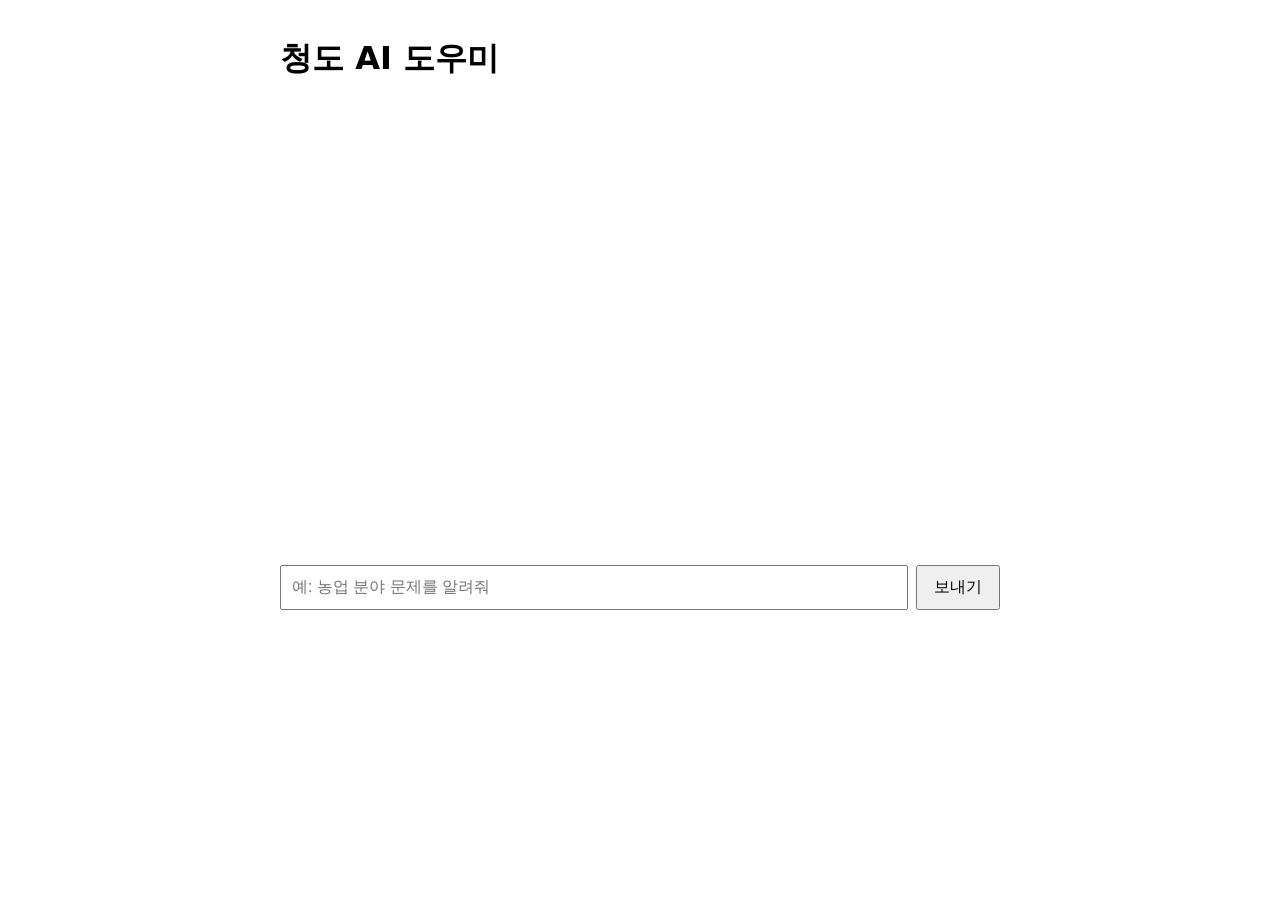
==== app/static/index.html @ b5b5a054 "Add hackathon boilerplate: Agent Framework + Copilot SDK chat app, PRD/TRD templates, README Co-Auth" ====
<!doctype html>
<html lang="ko">
<head>
<meta charset="utf-8">
<meta name="viewport" content="width=device-width, initial-scale=1">
<title>청도 AI 도우미</title>
<style>
  body { font-family: system-ui, sans-serif; max-width: 720px; margin: 0 auto; padding: 16px; }
  #log { display: flex; flex-direction: column; gap: 8px; min-height: 50vh; }
  .msg { padding: 10px 12px; border-radius: 10px; white-space: pre-wrap; }
  .user { background: #e8f0fe; align-self: flex-end; }
  .ai { background: #f3f3f3; }
  .ai::before { content: "AI 생성 · "; font-size: 12px; color: #666; }
  form { display: flex; gap: 8px; margin-top: 12px; }
  input { flex: 1; padding: 10px; font-size: 16px; }
  button { padding: 10px 16px; font-size: 16px; }
</style>
</head>
<body>
<h1>청도 AI 도우미</h1>
<div id="log" aria-live="polite"></div>
<form id="f">
  <label for="q" hidden>질문</label>
  <input id="q" placeholder="예: 농업 분야 문제를 알려줘" autocomplete="off" required>
  <button id="b">보내기</button>
</form>
<script>
const log = document.getElementById('log'), q = document.getElementById('q'), b = document.getElementById('b');
function add(cls, text) { const d = document.createElement('div'); d.className = 'msg ' + cls; d.textContent = text; log.append(d); return d; }
document.getElementById('f').onsubmit = async (e) => {
  e.preventDefault();
  const message = q.value.trim(); if (!message) return;
  add('user', message); q.value = ''; b.disabled = true;
  const out = add('ai', '생각 중…'); let text = '';
  try {
    const res = await fetch('/api/chat', { method: 'POST', headers: { 'Content-Type': 'application/json' }, body: JSON.stringify({ message }) });
    const reader = res.body.getReader(), dec = new TextDecoder(); let buf = '';
    while (true) {
      const { value, done } = await reader.read(); if (done) break;
      buf += dec.decode(value, { stream: true });
      const parts = buf.split('\n\n'); buf = parts.pop();
      for (const p of parts) {
        const ev = JSON.parse(p.replace(/^data: /, ''));
        if (ev.text) { text += ev.text; out.textContent = text; }
        if (ev.error) out.textContent = ev.error;
      }
    }
  } catch { out.textContent = '서버에 연결할 수 없습니다.'; }
  b.disabled = false; q.focus();
};
</script>
</body>
</html>
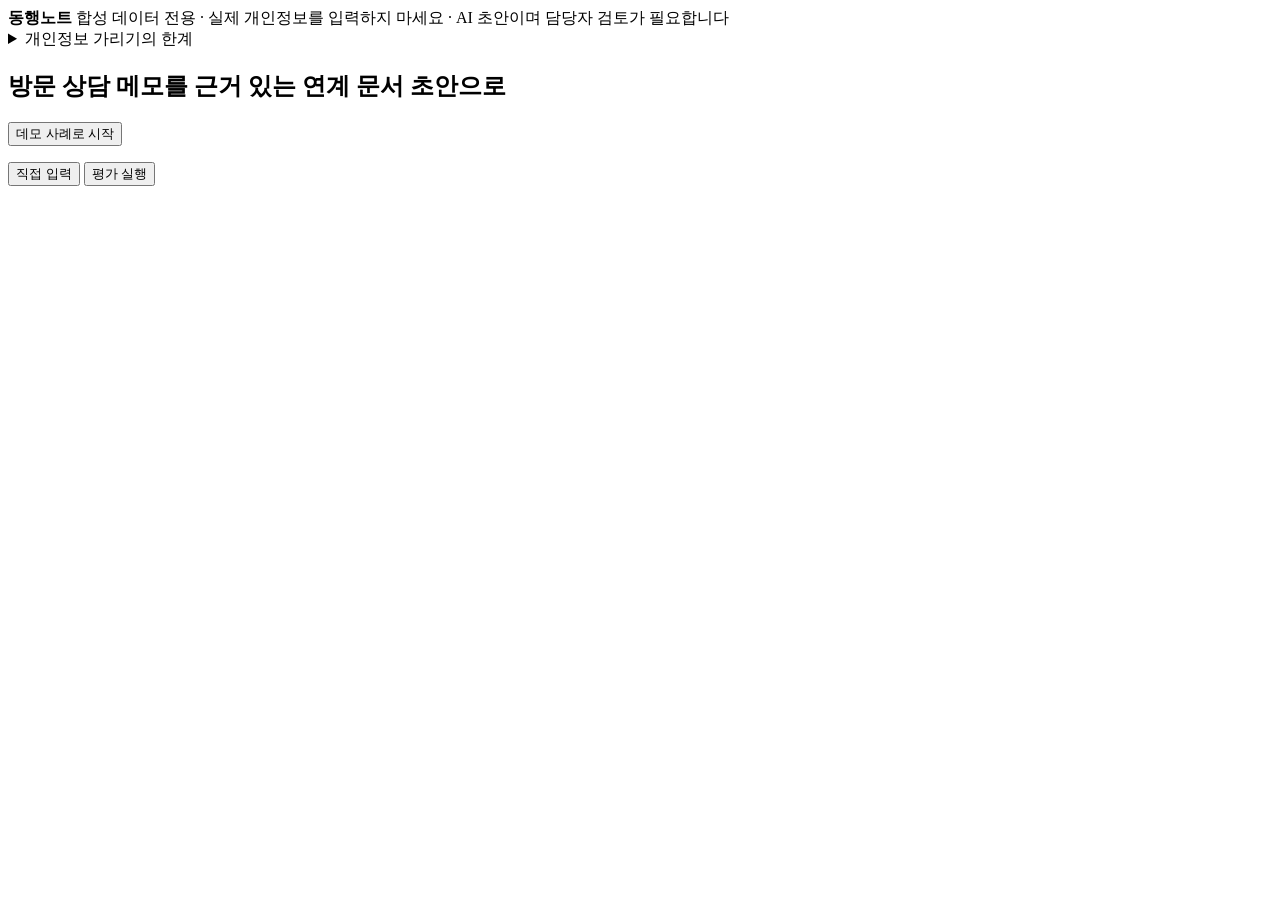
==== commit 09b9e6e7: "Add web UI for runs, approval and evaluation Co-authored-by: Copilot <223556219+Copilot@users.norepl" ====
--- a/app/static/index.html
+++ b/app/static/index.html
@@ -3,51 +3,228 @@
 <head>
 <meta charset="utf-8">
 <meta name="viewport" content="width=device-width, initial-scale=1">
-<title>청도 AI 도우미</title>
-<style>
-  body { font-family: system-ui, sans-serif; max-width: 720px; margin: 0 auto; padding: 16px; }
-  #log { display: flex; flex-direction: column; gap: 8px; min-height: 50vh; }
-  .msg { padding: 10px 12px; border-radius: 10px; white-space: pre-wrap; }
-  .user { background: #e8f0fe; align-self: flex-end; }
-  .ai { background: #f3f3f3; }
-  .ai::before { content: "AI 생성 · "; font-size: 12px; color: #666; }
-  form { display: flex; gap: 8px; margin-top: 12px; }
-  input { flex: 1; padding: 10px; font-size: 16px; }
-  button { padding: 10px 16px; font-size: 16px; }
-</style>
+<title>동행노트 - 방문 상담 메모를 근거 있는 연계 문서 초안으로</title>
+<link rel="stylesheet" href="/static/style.css">
 </head>
 <body>
-<h1>청도 AI 도우미</h1>
-<div id="log" aria-live="polite"></div>
-<form id="f">
-  <label for="q" hidden>질문</label>
-  <input id="q" placeholder="예: 농업 분야 문제를 알려줘" autocomplete="off" required>
-  <button id="b">보내기</button>
-</form>
-<script>
-const log = document.getElementById('log'), q = document.getElementById('q'), b = document.getElementById('b');
-function add(cls, text) { const d = document.createElement('div'); d.className = 'msg ' + cls; d.textContent = text; log.append(d); return d; }
-document.getElementById('f').onsubmit = async (e) => {
-  e.preventDefault();
-  const message = q.value.trim(); if (!message) return;
-  add('user', message); q.value = ''; b.disabled = true;
-  const out = add('ai', '생각 중…'); let text = '';
-  try {
-    const res = await fetch('/api/chat', { method: 'POST', headers: { 'Content-Type': 'application/json' }, body: JSON.stringify({ message }) });
-    const reader = res.body.getReader(), dec = new TextDecoder(); let buf = '';
-    while (true) {
-      const { value, done } = await reader.read(); if (done) break;
-      buf += dec.decode(value, { stream: true });
-      const parts = buf.split('\n\n'); buf = parts.pop();
-      for (const p of parts) {
-        const ev = JSON.parse(p.replace(/^data: /, ''));
-        if (ev.text) { text += ev.text; out.textContent = text; }
-        if (ev.error) out.textContent = ev.error;
-      }
-    }
-  } catch { out.textContent = '서버에 연결할 수 없습니다.'; }
-  b.disabled = false; q.focus();
-};
-</script>
+<header class="banner" role="banner">
+  <div class="banner-main">
+    <strong class="brand">동행노트</strong>
+    <span class="banner-text">합성 데이터 전용 · 실제 개인정보를 입력하지 마세요 · AI 초안이며 담당자 검토가 필요합니다</span>
+    <span id="replay-badge" class="badge badge-replay" hidden>저장된 실행 재생</span>
+  </div>
+  <details class="banner-help">
+    <summary>개인정보 가리기의 한계</summary>
+    <p>개인정보 가리기는 정해진 형태(주민등록번호, 전화번호, 계좌번호, 주소, 호칭이 붙은 이름)를 찾는 규칙 기반 방식입니다. 사진 인식에서 숫자 0과 영문 O가 섞이면 번호를 찾지 못할 수 있고, 호칭 없이 쓴 이름은 남을 수 있습니다. 결과를 반드시 직접 확인하세요.</p>
+  </details>
+</header>
+
+<main id="main">
+  <p id="ready-notice" class="notice" role="status" hidden></p>
+
+  <!-- Home -->
+  <section id="home" class="screen" aria-labelledby="home-title">
+    <h1 id="home-title" class="intro">방문 상담 메모를 근거 있는 연계 문서 초안으로</h1>
+    <div class="home-actions">
+      <button type="button" id="btn-demo" class="btn btn-primary">데모 사례로 시작</button>
+    </div>
+    <ul id="case-list" class="case-list" aria-label="데모 사례 목록"></ul>
+    <p id="case-error" class="msg msg-error" role="alert" hidden></p>
+    <div class="home-secondary">
+      <button type="button" id="btn-direct" class="btn btn-secondary">직접 입력</button>
+      <button type="button" id="btn-eval" class="btn btn-secondary">평가 실행</button>
+    </div>
+  </section>
+
+  <!-- Direct input -->
+  <section id="direct" class="screen panel" aria-labelledby="direct-title" hidden>
+    <div class="panel-head">
+      <h2 id="direct-title">직접 입력</h2>
+      <button type="button" class="btn btn-link" data-go="home">처음으로</button>
+    </div>
+    <div class="tabs" role="tablist" aria-label="입력 방식">
+      <button type="button" role="tab" id="tab-text" aria-controls="pane-text" aria-selected="true" class="tab">텍스트</button>
+      <button type="button" role="tab" id="tab-image" aria-controls="pane-image" aria-selected="false" class="tab" tabindex="-1">사진</button>
+      <button type="button" role="tab" id="tab-audio" aria-controls="pane-audio" aria-selected="false" class="tab" tabindex="-1">음성</button>
+    </div>
+    <div id="pane-text" role="tabpanel" aria-labelledby="tab-text" class="tabpane">
+      <label for="note-input">상담 메모</label>
+      <textarea id="note-input" rows="10" maxlength="8000" aria-describedby="note-count note-msg"></textarea>
+      <div class="row-between">
+        <span id="note-msg" class="msg" aria-live="polite"></span>
+        <span id="note-count" class="counter">0 / 4,000자</span>
+      </div>
+    </div>
+    <div id="pane-image" role="tabpanel" aria-labelledby="tab-image" class="tabpane" hidden>
+      <label for="image-input">메모 사진 (JPEG, PNG · 5MB 이하)</label>
+      <input type="file" id="image-input" accept="image/jpeg,image/png">
+      <img id="image-preview" class="preview-img" alt="선택한 메모 사진 미리보기" hidden>
+      <p id="image-msg" class="msg" aria-live="polite"></p>
+    </div>
+    <div id="pane-audio" role="tabpanel" aria-labelledby="tab-audio" class="tabpane" hidden>
+      <div class="rec-row">
+        <button type="button" id="btn-rec" class="btn btn-secondary">녹음 시작</button>
+        <button type="button" id="btn-rec-stop" class="btn btn-secondary" disabled>녹음 중지</button>
+        <span id="rec-time" class="counter" aria-live="off">0초 / 120초</span>
+      </div>
+      <label for="audio-input">또는 녹음 파일 올리기 (WAV, MP3, WebM · 10MB 이하)</label>
+      <input type="file" id="audio-input" accept="audio/wav,audio/x-wav,audio/mpeg,audio/mp3,audio/webm,.wav,.mp3,.webm">
+      <audio id="audio-preview" controls hidden></audio>
+      <p id="audio-msg" class="msg" aria-live="polite"></p>
+    </div>
+    <div class="row-end">
+      <button type="button" id="btn-submit" class="btn btn-primary">실행</button>
+    </div>
+  </section>
+
+  <!-- Run -->
+  <section id="run" class="screen" aria-label="실행" hidden>
+    <div class="panel-head">
+      <h2 class="sr-only">실행 화면</h2>
+      <div class="run-status-row">
+        <span id="run-status" class="badge badge-neutral">대기</span>
+        <span id="run-kept" class="msg" hidden>확정 취소됨</span>
+      </div>
+      <button type="button" class="btn btn-link" data-go="home">처음으로</button>
+    </div>
+    <p id="reconnect" class="notice notice-warn" role="status" hidden>연결이 끊겨 다시 연결하는 중</p>
+    <div id="run-error" class="msg-box msg-error" role="alert" hidden>
+      <p id="run-error-text"></p>
+      <button type="button" id="btn-retry" class="btn btn-secondary" hidden>다시 시도</button>
+    </div>
+    <div class="run-grid">
+      <section class="panel" aria-labelledby="input-title">
+        <h2 id="input-title">입력</h2>
+        <div id="input-summary"></div>
+        <div id="mask-view" hidden>
+          <h3>개인정보 가리기</h3>
+          <div class="two-col">
+            <div><h4>가리기 전</h4><pre id="mask-before" class="textbox"></pre></div>
+            <div><h4>가린 뒤</h4><pre id="mask-after" class="textbox"></pre></div>
+          </div>
+          <ul id="mask-spans" class="chips" aria-label="가린 항목"></ul>
+        </div>
+      </section>
+
+      <section class="panel" aria-labelledby="timeline-title">
+        <h2 id="timeline-title">단계 타임라인</h2>
+        <p id="live-region" class="sr-only" aria-live="polite"></p>
+        <ol id="timeline" class="timeline"></ol>
+        <div id="recog-view" hidden>
+          <h3>인식 결과 확인</h3>
+          <p id="recog-meta" class="msg"></p>
+          <div class="two-col">
+            <div><h4>인식 원문(가린 뒤)</h4><div id="recog-raw" class="textbox"></div></div>
+            <div>
+              <h4>정리본 <span id="norm-skipped" class="badge badge-neutral" hidden>정리 생략</span></h4>
+              <div id="recog-clean" class="textbox"></div>
+            </div>
+          </div>
+          <ul id="norm-edits" class="edit-list" aria-label="바꾼 구간"></ul>
+          <details class="rerun">
+            <summary>정리본을 고쳐 다시 실행</summary>
+            <label for="rerun-text" class="sr-only">고친 정리본</label>
+            <textarea id="rerun-text" rows="6"></textarea>
+            <button type="button" id="btn-rerun" class="btn btn-secondary">고친 정리본으로 다시 실행</button>
+            <p id="rerun-msg" class="msg" aria-live="polite"></p>
+          </details>
+        </div>
+      </section>
+
+      <section class="panel" aria-labelledby="result-title">
+        <h2 id="result-title" tabindex="-1">결과</h2>
+        <p id="result-empty" class="msg">검증이 끝나면 제도 분류가 표시됩니다.</p>
+        <div id="verified-view" hidden>
+          <p id="verified-warn" class="msg-box msg-warn" hidden></p>
+          <p id="verified-meta" class="msg"></p>
+          <div class="groups">
+            <div class="group"><h3><span class="badge badge-ok">자격 충족</span></h3><ul id="grp-eligible" class="item-list"></ul></div>
+            <div class="group"><h3><span class="badge badge-warn">확인 필요</span></h3><ul id="grp-unknown" class="item-list"></ul></div>
+            <div class="group"><h3><span class="badge badge-neutral">해당 없음</span></h3><ul id="grp-ineligible" class="item-list"></ul></div>
+          </div>
+          <div id="removed-view" hidden>
+            <h3>검증에서 제외됨</h3>
+            <ul id="removed-list" class="item-list"></ul>
+          </div>
+        </div>
+        <aside id="evidence" class="evidence" aria-labelledby="evidence-title" hidden>
+          <div class="row-between">
+            <h3 id="evidence-title" tabindex="-1">근거</h3>
+            <button type="button" id="btn-evidence-close" class="btn btn-link">닫기</button>
+          </div>
+          <div id="evidence-body"></div>
+        </aside>
+        <div id="draft-view" hidden>
+          <h3>문서 초안</h3>
+          <div class="watermark-wrap">
+            <div class="watermark" aria-hidden="true">AI 초안</div>
+            <div id="draft-sections"></div>
+          </div>
+          <div id="draft-followup"></div>
+          <div class="row-end">
+            <button type="button" id="btn-approve-open" class="btn btn-primary" disabled>의뢰서 확정</button>
+          </div>
+        </div>
+        <div id="final-view" hidden>
+          <div class="row-between no-print">
+            <h3>확정 문서</h3>
+            <button type="button" id="btn-print" class="btn btn-secondary">인쇄</button>
+          </div>
+          <div id="final-docs" class="print-area"></div>
+        </div>
+      </section>
+    </div>
+    <footer class="run-footer">실행 ID <span id="run-id-text">-</span> · 추적 ID <span id="trace-id">-</span></footer>
+  </section>
+
+  <!-- Eval -->
+  <section id="eval" class="screen panel" aria-labelledby="eval-title" hidden>
+    <div class="panel-head">
+      <h2 id="eval-title">평가 실행</h2>
+      <button type="button" class="btn btn-link" data-go="home">처음으로</button>
+    </div>
+    <p id="eval-status" class="msg" aria-live="polite"></p>
+    <p class="msg">재생으로 처리된 사례는 "재생"으로 표시하며 평균에서 제외합니다.</p>
+    <div class="table-wrap">
+      <table class="eval-table">
+        <thead>
+          <tr>
+            <th scope="col">사례</th><th scope="col">실행</th><th scope="col">재현율</th><th scope="col">정밀도</th>
+            <th scope="col">근거 일치율</th><th scope="col">시간(ms)</th><th scope="col">단계별 시간(ms)</th>
+            <th scope="col">가리기 잔존</th><th scope="col">가리기 재현율</th><th scope="col">가리기 오검출</th>
+            <th scope="col">CER</th><th scope="col">자동 채움 필드</th><th scope="col">Verifier 보완</th>
+          </tr>
+        </thead>
+        <tbody id="eval-body"></tbody>
+        <tfoot id="eval-foot"></tfoot>
+      </table>
+    </div>
+    <footer class="run-footer">평가 ID <span id="eval-id-text">-</span> · 추적 ID <span id="eval-trace-id">-</span></footer>
+  </section>
+</main>
+
+<dialog id="approve-dialog" aria-labelledby="approve-title">
+  <form method="dialog" id="approve-form">
+    <h2 id="approve-title">의뢰서 확정</h2>
+    <p>승인하면 다음 작업을 실행합니다.</p>
+    <ol class="exec-list">
+      <li>상담기록지 확정</li>
+      <li>서비스 연계 의뢰서 확정</li>
+    </ol>
+    <fieldset>
+      <legend>의뢰서에 포함할 제도</legend>
+      <div id="approve-schemes"></div>
+    </fieldset>
+    <ul id="approve-summary" class="msg"></ul>
+    <p id="approve-edited" class="msg"></p>
+    <p id="approve-msg" class="msg msg-error" role="alert"></p>
+    <div class="row-end">
+      <button type="button" id="btn-reject" class="btn btn-secondary">거부</button>
+      <button type="button" id="btn-approve" class="btn btn-primary">승인</button>
+    </div>
+  </form>
+</dialog>
+
+<script src="/static/app.js"></script>
 </body>
 </html>
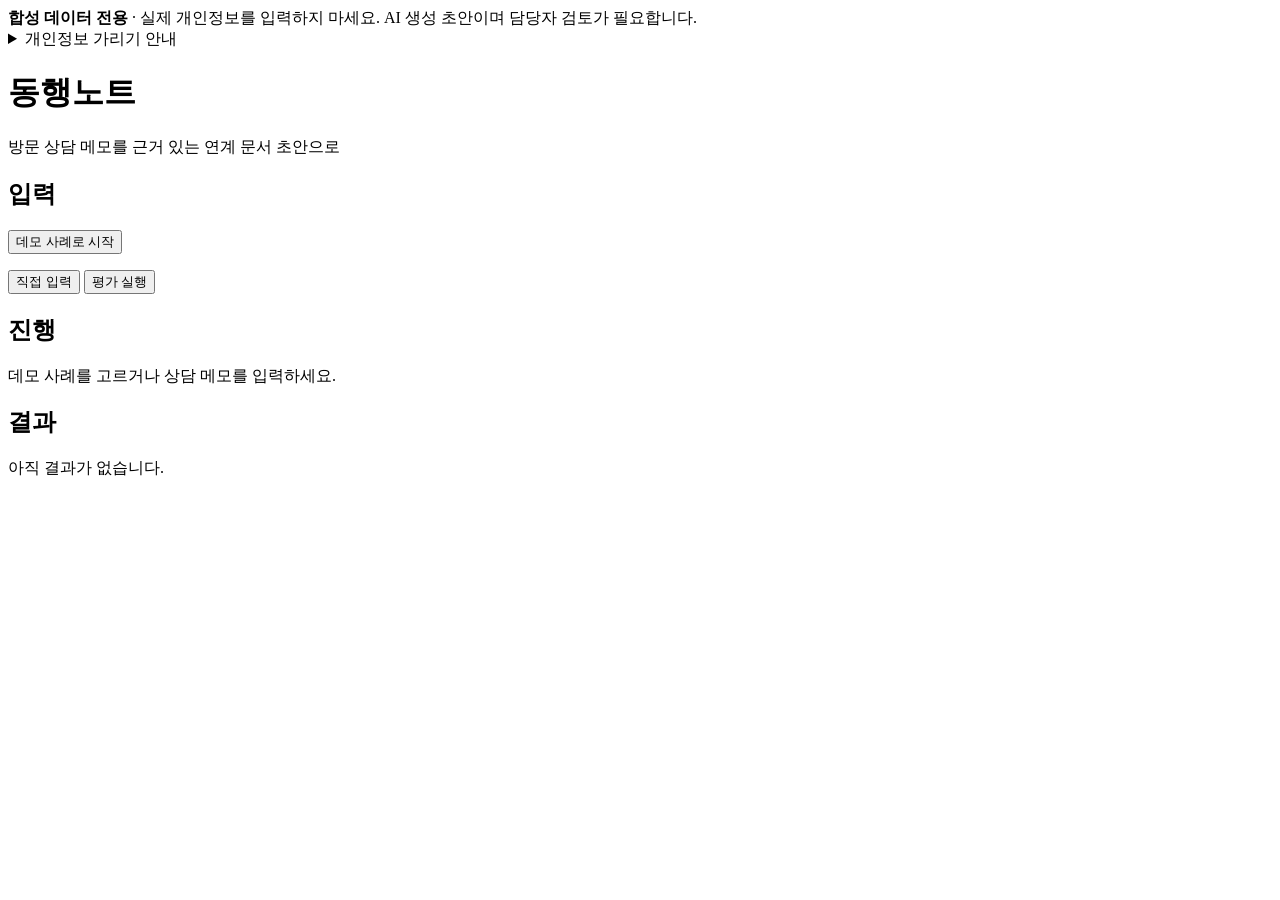
==== commit 130de32d: "프론트엔드 목업, 명세" ====
--- a/app/static/index.html
+++ b/app/static/index.html
@@ -1,230 +1,85 @@
 <!doctype html>
 <html lang="ko">
 <head>
-<meta charset="utf-8">
-<meta name="viewport" content="width=device-width, initial-scale=1">
-<title>동행노트 - 방문 상담 메모를 근거 있는 연계 문서 초안으로</title>
-<link rel="stylesheet" href="/static/style.css">
+  <meta charset="utf-8">
+  <meta name="viewport" content="width=device-width, initial-scale=1">
+  <title>동행노트</title>
+  <link rel="stylesheet" href="/static/style.css">
+  <link rel="stylesheet" href="/static/print.css" media="print">
 </head>
 <body>
-<header class="banner" role="banner">
-  <div class="banner-main">
-    <strong class="brand">동행노트</strong>
-    <span class="banner-text">합성 데이터 전용 · 실제 개인정보를 입력하지 마세요 · AI 초안이며 담당자 검토가 필요합니다</span>
+  <header class="banner" role="note">
+    <strong>합성 데이터 전용</strong> · 실제 개인정보를 입력하지 마세요. AI 생성 초안이며 담당자 검토가 필요합니다.
     <span id="replay-badge" class="badge badge-replay" hidden>저장된 실행 재생</span>
+  </header>
+  <details class="help">
+    <summary>개인정보 가리기 안내</summary>
+    <p>가리기는 정규식 기반이라 이름·주소를 완전히 걸러내지 못할 수 있습니다. 합성 데이터만 입력하세요. 제도 데이터는 예시이며, 실제 적용 전 공식 지침 확인이 필요합니다. 소득인정액은 월 소득으로 단순화해 계산합니다.</p>
+  </details>
+
+  <div class="intro">
+    <h1>동행노트</h1>
+    <p class="lede">방문 상담 메모를 근거 있는 연계 문서 초안으로</p>
   </div>
-  <details class="banner-help">
-    <summary>개인정보 가리기의 한계</summary>
-    <p>개인정보 가리기는 정해진 형태(주민등록번호, 전화번호, 계좌번호, 주소, 호칭이 붙은 이름)를 찾는 규칙 기반 방식입니다. 사진 인식에서 숫자 0과 영문 O가 섞이면 번호를 찾지 못할 수 있고, 호칭 없이 쓴 이름은 남을 수 있습니다. 결과를 반드시 직접 확인하세요.</p>
-  </details>
-</header>
 
-<main id="main">
-  <p id="ready-notice" class="notice" role="status" hidden></p>
+  <main class="layout">
+    <section id="input" class="panel" aria-labelledby="input-title">
+      <h2 id="input-title">입력</h2>
+      <button id="start-demo" class="btn btn-primary" type="button">데모 사례로 시작</button>
+      <ul id="case-list" class="case-list" aria-label="데모 사례"></ul>
 
-  <!-- Home -->
-  <section id="home" class="screen" aria-labelledby="home-title">
-    <h1 id="home-title" class="intro">방문 상담 메모를 근거 있는 연계 문서 초안으로</h1>
-    <div class="home-actions">
-      <button type="button" id="btn-demo" class="btn btn-primary">데모 사례로 시작</button>
-    </div>
-    <ul id="case-list" class="case-list" aria-label="데모 사례 목록"></ul>
-    <p id="case-error" class="msg msg-error" role="alert" hidden></p>
-    <div class="home-secondary">
-      <button type="button" id="btn-direct" class="btn btn-secondary">직접 입력</button>
-      <button type="button" id="btn-eval" class="btn btn-secondary">평가 실행</button>
-    </div>
+      <div class="secondary-actions">
+        <button id="toggle-direct" class="btn" type="button" aria-expanded="false" aria-controls="direct-form">직접 입력</button>
+        <button id="start-eval" class="btn" type="button">평가 실행</button>
+      </div>
+
+      <div id="input-tabs" class="tabs" role="tablist" hidden></div>
+
+      <form id="direct-form" class="direct-form" hidden>
+        <label for="note">상담 메모</label>
+        <textarea id="note" name="note" rows="8" maxlength="4000" placeholder="예: 김순자 어르신(78세) 혼자 거주, 월 소득 약 60만 원..."></textarea>
+        <div class="form-row">
+          <span id="note-count" class="muted">0 / 4,000자</span>
+          <button class="btn btn-primary" type="submit">정리 시작</button>
+        </div>
+      </form>
+      <div id="media-panel"></div>
+      <p id="input-error" class="error-text" role="alert"></p>
+    </section>
+
+    <section id="timeline" class="panel" aria-labelledby="timeline-title">
+      <h2 id="timeline-title">진행</h2>
+      <p id="connection" class="notice" hidden>연결이 끊겨 다시 연결하는 중</p>
+      <p id="run-status" class="status" aria-live="polite">데모 사례를 고르거나 상담 메모를 입력하세요.</p>
+      <div id="masked-view"></div>
+      <ol id="steps" class="steps"></ol>
+    </section>
+
+    <section id="results" class="panel" aria-labelledby="results-title">
+      <h2 id="results-title" tabindex="-1">결과</h2>
+      <div id="verified-view"><p class="muted">아직 결과가 없습니다.</p></div>
+      <div id="draft-view"></div>
+      <div id="final-view"></div>
+    </section>
+  </main>
+
+  <section id="eval" class="panel eval-panel" aria-labelledby="eval-title" hidden>
+    <h2 id="eval-title" tabindex="-1">평가 실행</h2>
+    <div id="eval-view"></div>
   </section>
 
-  <!-- Direct input -->
-  <section id="direct" class="screen panel" aria-labelledby="direct-title" hidden>
-    <div class="panel-head">
-      <h2 id="direct-title">직접 입력</h2>
-      <button type="button" class="btn btn-link" data-go="home">처음으로</button>
-    </div>
-    <div class="tabs" role="tablist" aria-label="입력 방식">
-      <button type="button" role="tab" id="tab-text" aria-controls="pane-text" aria-selected="true" class="tab">텍스트</button>
-      <button type="button" role="tab" id="tab-image" aria-controls="pane-image" aria-selected="false" class="tab" tabindex="-1">사진</button>
-      <button type="button" role="tab" id="tab-audio" aria-controls="pane-audio" aria-selected="false" class="tab" tabindex="-1">음성</button>
-    </div>
-    <div id="pane-text" role="tabpanel" aria-labelledby="tab-text" class="tabpane">
-      <label for="note-input">상담 메모</label>
-      <textarea id="note-input" rows="10" maxlength="8000" aria-describedby="note-count note-msg"></textarea>
-      <div class="row-between">
-        <span id="note-msg" class="msg" aria-live="polite"></span>
-        <span id="note-count" class="counter">0 / 4,000자</span>
+  <dialog id="approval-dialog" aria-modal="true" aria-labelledby="approval-title">
+    <form method="dialog">
+      <h2 id="approval-title">의뢰서 확정</h2>
+      <p>아래 문서를 확정합니다. 확정 뒤에는 인쇄용 문서가 만들어집니다.</p>
+      <div id="approval-body"></div>
+      <div class="dialog-actions">
+        <button id="approval-reject" class="btn" value="reject" type="button">거부</button>
+        <button id="approval-accept" class="btn btn-primary" value="approve" type="button">승인</button>
       </div>
-    </div>
-    <div id="pane-image" role="tabpanel" aria-labelledby="tab-image" class="tabpane" hidden>
-      <label for="image-input">메모 사진 (JPEG, PNG · 5MB 이하)</label>
-      <input type="file" id="image-input" accept="image/jpeg,image/png">
-      <img id="image-preview" class="preview-img" alt="선택한 메모 사진 미리보기" hidden>
-      <p id="image-msg" class="msg" aria-live="polite"></p>
-    </div>
-    <div id="pane-audio" role="tabpanel" aria-labelledby="tab-audio" class="tabpane" hidden>
-      <div class="rec-row">
-        <button type="button" id="btn-rec" class="btn btn-secondary">녹음 시작</button>
-        <button type="button" id="btn-rec-stop" class="btn btn-secondary" disabled>녹음 중지</button>
-        <span id="rec-time" class="counter" aria-live="off">0초 / 120초</span>
-      </div>
-      <label for="audio-input">또는 녹음 파일 올리기 (WAV, MP3, WebM · 10MB 이하)</label>
-      <input type="file" id="audio-input" accept="audio/wav,audio/x-wav,audio/mpeg,audio/mp3,audio/webm,.wav,.mp3,.webm">
-      <audio id="audio-preview" controls hidden></audio>
-      <p id="audio-msg" class="msg" aria-live="polite"></p>
-    </div>
-    <div class="row-end">
-      <button type="button" id="btn-submit" class="btn btn-primary">실행</button>
-    </div>
-  </section>
+    </form>
+  </dialog>
 
-  <!-- Run -->
-  <section id="run" class="screen" aria-label="실행" hidden>
-    <div class="panel-head">
-      <h2 class="sr-only">실행 화면</h2>
-      <div class="run-status-row">
-        <span id="run-status" class="badge badge-neutral">대기</span>
-        <span id="run-kept" class="msg" hidden>확정 취소됨</span>
-      </div>
-      <button type="button" class="btn btn-link" data-go="home">처음으로</button>
-    </div>
-    <p id="reconnect" class="notice notice-warn" role="status" hidden>연결이 끊겨 다시 연결하는 중</p>
-    <div id="run-error" class="msg-box msg-error" role="alert" hidden>
-      <p id="run-error-text"></p>
-      <button type="button" id="btn-retry" class="btn btn-secondary" hidden>다시 시도</button>
-    </div>
-    <div class="run-grid">
-      <section class="panel" aria-labelledby="input-title">
-        <h2 id="input-title">입력</h2>
-        <div id="input-summary"></div>
-        <div id="mask-view" hidden>
-          <h3>개인정보 가리기</h3>
-          <div class="two-col">
-            <div><h4>가리기 전</h4><pre id="mask-before" class="textbox"></pre></div>
-            <div><h4>가린 뒤</h4><pre id="mask-after" class="textbox"></pre></div>
-          </div>
-          <ul id="mask-spans" class="chips" aria-label="가린 항목"></ul>
-        </div>
-      </section>
-
-      <section class="panel" aria-labelledby="timeline-title">
-        <h2 id="timeline-title">단계 타임라인</h2>
-        <p id="live-region" class="sr-only" aria-live="polite"></p>
-        <ol id="timeline" class="timeline"></ol>
-        <div id="recog-view" hidden>
-          <h3>인식 결과 확인</h3>
-          <p id="recog-meta" class="msg"></p>
-          <div class="two-col">
-            <div><h4>인식 원문(가린 뒤)</h4><div id="recog-raw" class="textbox"></div></div>
-            <div>
-              <h4>정리본 <span id="norm-skipped" class="badge badge-neutral" hidden>정리 생략</span></h4>
-              <div id="recog-clean" class="textbox"></div>
-            </div>
-          </div>
-          <ul id="norm-edits" class="edit-list" aria-label="바꾼 구간"></ul>
-          <details class="rerun">
-            <summary>정리본을 고쳐 다시 실행</summary>
-            <label for="rerun-text" class="sr-only">고친 정리본</label>
-            <textarea id="rerun-text" rows="6"></textarea>
-            <button type="button" id="btn-rerun" class="btn btn-secondary">고친 정리본으로 다시 실행</button>
-            <p id="rerun-msg" class="msg" aria-live="polite"></p>
-          </details>
-        </div>
-      </section>
-
-      <section class="panel" aria-labelledby="result-title">
-        <h2 id="result-title" tabindex="-1">결과</h2>
-        <p id="result-empty" class="msg">검증이 끝나면 제도 분류가 표시됩니다.</p>
-        <div id="verified-view" hidden>
-          <p id="verified-warn" class="msg-box msg-warn" hidden></p>
-          <p id="verified-meta" class="msg"></p>
-          <div class="groups">
-            <div class="group"><h3><span class="badge badge-ok">자격 충족</span></h3><ul id="grp-eligible" class="item-list"></ul></div>
-            <div class="group"><h3><span class="badge badge-warn">확인 필요</span></h3><ul id="grp-unknown" class="item-list"></ul></div>
-            <div class="group"><h3><span class="badge badge-neutral">해당 없음</span></h3><ul id="grp-ineligible" class="item-list"></ul></div>
-          </div>
-          <div id="removed-view" hidden>
-            <h3>검증에서 제외됨</h3>
-            <ul id="removed-list" class="item-list"></ul>
-          </div>
-        </div>
-        <aside id="evidence" class="evidence" aria-labelledby="evidence-title" hidden>
-          <div class="row-between">
-            <h3 id="evidence-title" tabindex="-1">근거</h3>
-            <button type="button" id="btn-evidence-close" class="btn btn-link">닫기</button>
-          </div>
-          <div id="evidence-body"></div>
-        </aside>
-        <div id="draft-view" hidden>
-          <h3>문서 초안</h3>
-          <div class="watermark-wrap">
-            <div class="watermark" aria-hidden="true">AI 초안</div>
-            <div id="draft-sections"></div>
-          </div>
-          <div id="draft-followup"></div>
-          <div class="row-end">
-            <button type="button" id="btn-approve-open" class="btn btn-primary" disabled>의뢰서 확정</button>
-          </div>
-        </div>
-        <div id="final-view" hidden>
-          <div class="row-between no-print">
-            <h3>확정 문서</h3>
-            <button type="button" id="btn-print" class="btn btn-secondary">인쇄</button>
-          </div>
-          <div id="final-docs" class="print-area"></div>
-        </div>
-      </section>
-    </div>
-    <footer class="run-footer">실행 ID <span id="run-id-text">-</span> · 추적 ID <span id="trace-id">-</span></footer>
-  </section>
-
-  <!-- Eval -->
-  <section id="eval" class="screen panel" aria-labelledby="eval-title" hidden>
-    <div class="panel-head">
-      <h2 id="eval-title">평가 실행</h2>
-      <button type="button" class="btn btn-link" data-go="home">처음으로</button>
-    </div>
-    <p id="eval-status" class="msg" aria-live="polite"></p>
-    <p class="msg">재생으로 처리된 사례는 "재생"으로 표시하며 평균에서 제외합니다.</p>
-    <div class="table-wrap">
-      <table class="eval-table">
-        <thead>
-          <tr>
-            <th scope="col">사례</th><th scope="col">실행</th><th scope="col">재현율</th><th scope="col">정밀도</th>
-            <th scope="col">근거 일치율</th><th scope="col">시간(ms)</th><th scope="col">단계별 시간(ms)</th>
-            <th scope="col">가리기 잔존</th><th scope="col">가리기 재현율</th><th scope="col">가리기 오검출</th>
-            <th scope="col">CER</th><th scope="col">자동 채움 필드</th><th scope="col">Verifier 보완</th>
-          </tr>
-        </thead>
-        <tbody id="eval-body"></tbody>
-        <tfoot id="eval-foot"></tfoot>
-      </table>
-    </div>
-    <footer class="run-footer">평가 ID <span id="eval-id-text">-</span> · 추적 ID <span id="eval-trace-id">-</span></footer>
-  </section>
-</main>
-
-<dialog id="approve-dialog" aria-labelledby="approve-title">
-  <form method="dialog" id="approve-form">
-    <h2 id="approve-title">의뢰서 확정</h2>
-    <p>승인하면 다음 작업을 실행합니다.</p>
-    <ol class="exec-list">
-      <li>상담기록지 확정</li>
-      <li>서비스 연계 의뢰서 확정</li>
-    </ol>
-    <fieldset>
-      <legend>의뢰서에 포함할 제도</legend>
-      <div id="approve-schemes"></div>
-    </fieldset>
-    <ul id="approve-summary" class="msg"></ul>
-    <p id="approve-edited" class="msg"></p>
-    <p id="approve-msg" class="msg msg-error" role="alert"></p>
-    <div class="row-end">
-      <button type="button" id="btn-reject" class="btn btn-secondary">거부</button>
-      <button type="button" id="btn-approve" class="btn btn-primary">승인</button>
-    </div>
-  </form>
-</dialog>
-
-<script src="/static/app.js"></script>
+  <script type="module" src="/static/js/app.js"></script>
 </body>
 </html>
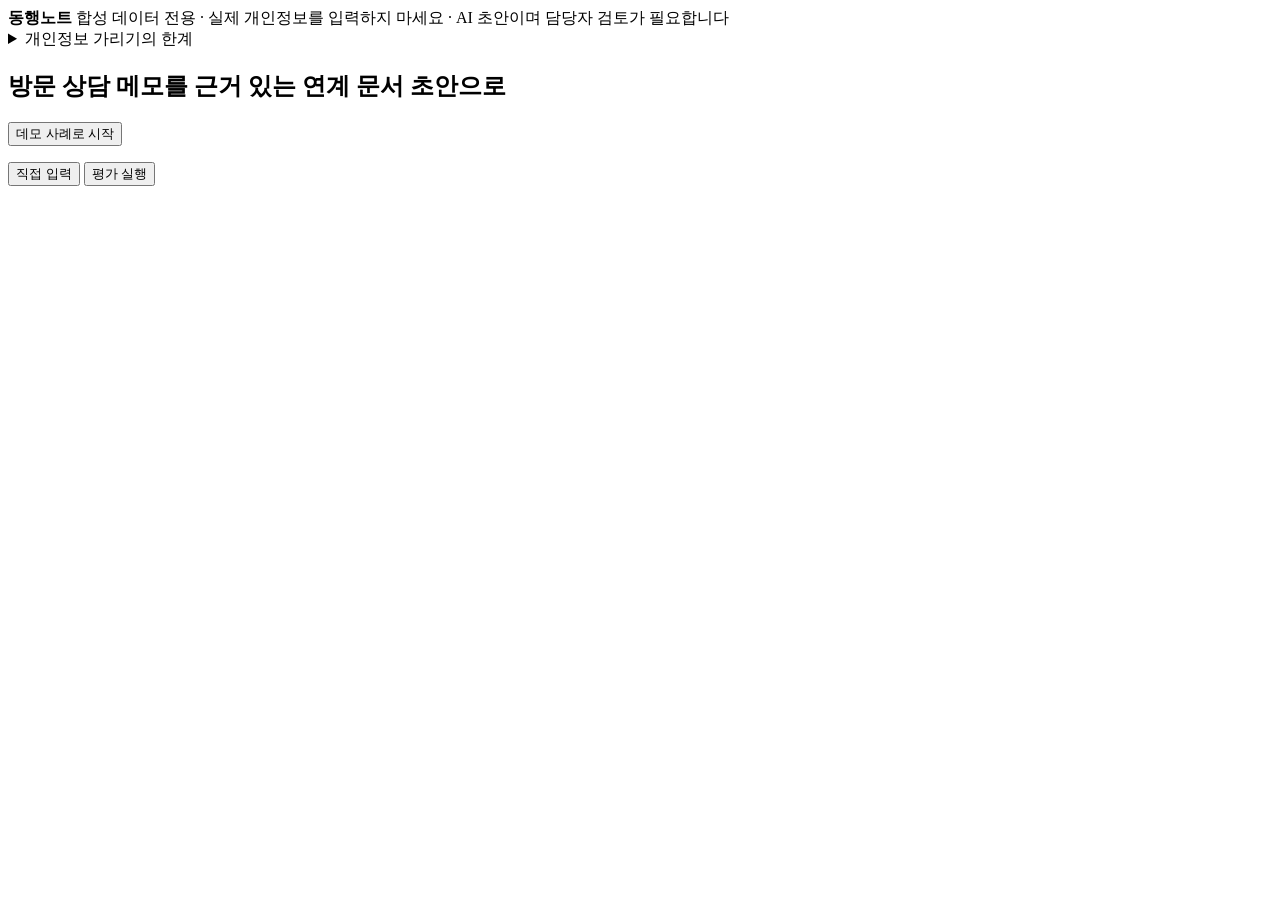
==== commit 2674bead: "Require a legal crisis reason for emergency welfare, label rule results as rule-based, record review" ====
--- a/app/static/index.html
+++ b/app/static/index.html
@@ -1,85 +1,231 @@
 <!doctype html>
 <html lang="ko">
 <head>
-  <meta charset="utf-8">
-  <meta name="viewport" content="width=device-width, initial-scale=1">
-  <title>동행노트</title>
-  <link rel="stylesheet" href="/static/style.css">
-  <link rel="stylesheet" href="/static/print.css" media="print">
+<meta charset="utf-8">
+<meta name="viewport" content="width=device-width, initial-scale=1">
+<title>동행노트 - 방문 상담 메모를 근거 있는 연계 문서 초안으로</title>
+<link rel="stylesheet" href="/static/style.css">
 </head>
 <body>
-  <header class="banner" role="note">
-    <strong>합성 데이터 전용</strong> · 실제 개인정보를 입력하지 마세요. AI 생성 초안이며 담당자 검토가 필요합니다.
+<header class="banner" role="banner">
+  <div class="banner-main">
+    <strong class="brand">동행노트</strong>
+    <span class="banner-text">합성 데이터 전용 · 실제 개인정보를 입력하지 마세요 · AI 초안이며 담당자 검토가 필요합니다</span>
     <span id="replay-badge" class="badge badge-replay" hidden>저장된 실행 재생</span>
-  </header>
-  <details class="help">
-    <summary>개인정보 가리기 안내</summary>
-    <p>가리기는 정규식 기반이라 이름·주소를 완전히 걸러내지 못할 수 있습니다. 합성 데이터만 입력하세요. 제도 데이터는 예시이며, 실제 적용 전 공식 지침 확인이 필요합니다. 소득인정액은 월 소득으로 단순화해 계산합니다.</p>
+  </div>
+  <details class="banner-help">
+    <summary>개인정보 가리기의 한계</summary>
+    <p>개인정보 가리기는 정해진 형태(주민등록번호, 전화번호, 계좌번호, 주소, 호칭이 붙은 이름)를 찾는 규칙 기반 방식입니다. 사진 인식에서 숫자 0과 영문 O가 섞이면 번호를 찾지 못할 수 있고, 호칭 없이 쓴 이름은 남을 수 있습니다. 결과를 반드시 직접 확인하세요.</p>
   </details>
-
-  <div class="intro">
-    <h1>동행노트</h1>
-    <p class="lede">방문 상담 메모를 근거 있는 연계 문서 초안으로</p>
-  </div>
-
-  <main class="layout">
-    <section id="input" class="panel" aria-labelledby="input-title">
-      <h2 id="input-title">입력</h2>
-      <button id="start-demo" class="btn btn-primary" type="button">데모 사례로 시작</button>
-      <ul id="case-list" class="case-list" aria-label="데모 사례"></ul>
-
-      <div class="secondary-actions">
-        <button id="toggle-direct" class="btn" type="button" aria-expanded="false" aria-controls="direct-form">직접 입력</button>
-        <button id="start-eval" class="btn" type="button">평가 실행</button>
+</header>
+
+<main id="main">
+  <p id="ready-notice" class="notice" role="status" hidden></p>
+
+  <!-- Home -->
+  <section id="home" class="screen" aria-labelledby="home-title">
+    <h1 id="home-title" class="intro">방문 상담 메모를 근거 있는 연계 문서 초안으로</h1>
+    <div class="home-actions">
+      <button type="button" id="btn-demo" class="btn btn-primary">데모 사례로 시작</button>
+    </div>
+    <ul id="case-list" class="case-list" aria-label="데모 사례 목록"></ul>
+    <p id="case-error" class="msg msg-error" role="alert" hidden></p>
+    <div class="home-secondary">
+      <button type="button" id="btn-direct" class="btn btn-secondary">직접 입력</button>
+      <button type="button" id="btn-eval" class="btn btn-secondary">평가 실행</button>
+    </div>
+  </section>
+
+  <!-- Direct input -->
+  <section id="direct" class="screen panel" aria-labelledby="direct-title" hidden>
+    <div class="panel-head">
+      <h2 id="direct-title">직접 입력</h2>
+      <button type="button" class="btn btn-link" data-go="home">처음으로</button>
+    </div>
+    <div class="tabs" role="tablist" aria-label="입력 방식">
+      <button type="button" role="tab" id="tab-text" aria-controls="pane-text" aria-selected="true" class="tab">텍스트</button>
+      <button type="button" role="tab" id="tab-image" aria-controls="pane-image" aria-selected="false" class="tab" tabindex="-1">사진</button>
+      <button type="button" role="tab" id="tab-audio" aria-controls="pane-audio" aria-selected="false" class="tab" tabindex="-1">음성</button>
+    </div>
+    <div id="pane-text" role="tabpanel" aria-labelledby="tab-text" class="tabpane">
+      <label for="note-input">상담 메모</label>
+      <textarea id="note-input" rows="10" maxlength="8000" aria-describedby="note-count note-msg"></textarea>
+      <div class="row-between">
+        <span id="note-msg" class="msg" aria-live="polite"></span>
+        <span id="note-count" class="counter">0 / 4,000자</span>
       </div>
-
-      <div id="input-tabs" class="tabs" role="tablist" hidden></div>
-
-      <form id="direct-form" class="direct-form" hidden>
-        <label for="note">상담 메모</label>
-        <textarea id="note" name="note" rows="8" maxlength="4000" placeholder="예: 김순자 어르신(78세) 혼자 거주, 월 소득 약 60만 원..."></textarea>
-        <div class="form-row">
-          <span id="note-count" class="muted">0 / 4,000자</span>
-          <button class="btn btn-primary" type="submit">정리 시작</button>
-        </div>
-      </form>
-      <div id="media-panel"></div>
-      <p id="input-error" class="error-text" role="alert"></p>
-    </section>
-
-    <section id="timeline" class="panel" aria-labelledby="timeline-title">
-      <h2 id="timeline-title">진행</h2>
-      <p id="connection" class="notice" hidden>연결이 끊겨 다시 연결하는 중</p>
-      <p id="run-status" class="status" aria-live="polite">데모 사례를 고르거나 상담 메모를 입력하세요.</p>
-      <div id="masked-view"></div>
-      <ol id="steps" class="steps"></ol>
-    </section>
-
-    <section id="results" class="panel" aria-labelledby="results-title">
-      <h2 id="results-title" tabindex="-1">결과</h2>
-      <div id="verified-view"><p class="muted">아직 결과가 없습니다.</p></div>
-      <div id="draft-view"></div>
-      <div id="final-view"></div>
-    </section>
-  </main>
-
-  <section id="eval" class="panel eval-panel" aria-labelledby="eval-title" hidden>
-    <h2 id="eval-title" tabindex="-1">평가 실행</h2>
-    <div id="eval-view"></div>
-  </section>
-
-  <dialog id="approval-dialog" aria-modal="true" aria-labelledby="approval-title">
-    <form method="dialog">
-      <h2 id="approval-title">의뢰서 확정</h2>
-      <p>아래 문서를 확정합니다. 확정 뒤에는 인쇄용 문서가 만들어집니다.</p>
-      <div id="approval-body"></div>
-      <div class="dialog-actions">
-        <button id="approval-reject" class="btn" value="reject" type="button">거부</button>
-        <button id="approval-accept" class="btn btn-primary" value="approve" type="button">승인</button>
+    </div>
+    <div id="pane-image" role="tabpanel" aria-labelledby="tab-image" class="tabpane" hidden>
+      <label for="image-input">메모 사진 (JPEG, PNG · 5MB 이하)</label>
+      <input type="file" id="image-input" accept="image/jpeg,image/png">
+      <img id="image-preview" class="preview-img" alt="선택한 메모 사진 미리보기" hidden>
+      <p id="image-msg" class="msg" aria-live="polite"></p>
+    </div>
+    <div id="pane-audio" role="tabpanel" aria-labelledby="tab-audio" class="tabpane" hidden>
+      <div class="rec-row">
+        <button type="button" id="btn-rec" class="btn btn-secondary">녹음 시작</button>
+        <button type="button" id="btn-rec-stop" class="btn btn-secondary" disabled>녹음 중지</button>
+        <span id="rec-time" class="counter" aria-live="off">0초 / 120초</span>
       </div>
-    </form>
-  </dialog>
-
-  <script type="module" src="/static/js/app.js"></script>
+      <label for="audio-input">또는 녹음 파일 올리기 (WAV, MP3, WebM · 10MB 이하)</label>
+      <input type="file" id="audio-input" accept="audio/wav,audio/x-wav,audio/mpeg,audio/mp3,audio/webm,.wav,.mp3,.webm">
+      <audio id="audio-preview" controls hidden></audio>
+      <p id="audio-msg" class="msg" aria-live="polite"></p>
+    </div>
+    <div class="row-end">
+      <button type="button" id="btn-submit" class="btn btn-primary">실행</button>
+    </div>
+  </section>
+
+  <!-- Run -->
+  <section id="run" class="screen" aria-label="실행" hidden>
+    <div class="panel-head">
+      <h2 class="sr-only">실행 화면</h2>
+      <div class="run-status-row">
+        <span id="run-status" class="badge badge-neutral">대기</span>
+        <span id="run-kept" class="msg" hidden>확정 취소됨</span>
+      </div>
+      <button type="button" class="btn btn-link" data-go="home">처음으로</button>
+    </div>
+    <p id="reconnect" class="notice notice-warn" role="status" hidden>연결이 끊겨 다시 연결하는 중</p>
+    <div id="run-error" class="msg-box msg-error" role="alert" hidden>
+      <p id="run-error-text"></p>
+      <button type="button" id="btn-retry" class="btn btn-secondary" hidden>다시 시도</button>
+    </div>
+    <div class="run-grid">
+      <section class="panel" aria-labelledby="input-title">
+        <h2 id="input-title">입력</h2>
+        <div id="input-summary"></div>
+        <div id="mask-view" hidden>
+          <h3>개인정보 가리기</h3>
+          <div class="two-col">
+            <div><h4>가리기 전</h4><pre id="mask-before" class="textbox"></pre></div>
+            <div><h4>가린 뒤</h4><pre id="mask-after" class="textbox"></pre></div>
+          </div>
+          <ul id="mask-spans" class="chips" aria-label="가린 항목"></ul>
+        </div>
+      </section>
+
+      <section class="panel" aria-labelledby="timeline-title">
+        <h2 id="timeline-title">단계 타임라인</h2>
+        <p id="live-region" class="sr-only" aria-live="polite"></p>
+        <ol id="timeline" class="timeline"></ol>
+        <div id="recog-view" hidden>
+          <h3>인식 결과 확인</h3>
+          <p id="recog-meta" class="msg"></p>
+          <div class="two-col">
+            <div><h4>인식 원문(가린 뒤)</h4><div id="recog-raw" class="textbox"></div></div>
+            <div>
+              <h4>정리본 <span id="norm-skipped" class="badge badge-neutral" hidden>정리 생략</span></h4>
+              <div id="recog-clean" class="textbox"></div>
+            </div>
+          </div>
+          <ul id="norm-edits" class="edit-list" aria-label="바꾼 구간"></ul>
+          <details class="rerun">
+            <summary>정리본을 고쳐 다시 실행</summary>
+            <label for="rerun-text" class="sr-only">고친 정리본</label>
+            <textarea id="rerun-text" rows="6"></textarea>
+            <button type="button" id="btn-rerun" class="btn btn-secondary">고친 정리본으로 다시 실행</button>
+            <p id="rerun-msg" class="msg" aria-live="polite"></p>
+          </details>
+        </div>
+      </section>
+
+      <section class="panel" aria-labelledby="result-title">
+        <h2 id="result-title" tabindex="-1">결과</h2>
+        <p id="result-empty" class="msg">검증이 끝나면 제도 분류가 표시됩니다.</p>
+        <div id="verified-view" hidden>
+          <p id="verified-warn" class="msg-box msg-warn" hidden></p>
+          <p id="verified-meta" class="msg"></p>
+          <p class="msg">규칙상 충족은 공개 선정기준을 단순화한 코드 규칙의 결과입니다. 재산·부양의무 등은 보지 않으므로 최종 자격은 담당자가 서류로 확인합니다.</p>
+          <div class="groups">
+            <div class="group"><h3><span class="badge badge-ok">규칙상 충족</span></h3><ul id="grp-eligible" class="item-list"></ul></div>
+            <div class="group"><h3><span class="badge badge-warn">확인 필요</span></h3><ul id="grp-unknown" class="item-list"></ul></div>
+            <div class="group"><h3><span class="badge badge-neutral">해당 없음</span></h3><ul id="grp-ineligible" class="item-list"></ul></div>
+          </div>
+          <div id="removed-view" hidden>
+            <h3>검증에서 제외됨</h3>
+            <ul id="removed-list" class="item-list"></ul>
+          </div>
+        </div>
+        <aside id="evidence" class="evidence" aria-labelledby="evidence-title" hidden>
+          <div class="row-between">
+            <h3 id="evidence-title" tabindex="-1">근거</h3>
+            <button type="button" id="btn-evidence-close" class="btn btn-link">닫기</button>
+          </div>
+          <div id="evidence-body"></div>
+        </aside>
+        <div id="draft-view" hidden>
+          <h3>문서 초안</h3>
+          <div class="watermark-wrap">
+            <div class="watermark" aria-hidden="true">AI 초안</div>
+            <div id="draft-sections"></div>
+          </div>
+          <div id="draft-followup"></div>
+          <div class="row-end">
+            <button type="button" id="btn-approve-open" class="btn btn-primary" disabled>의뢰서 확정</button>
+          </div>
+        </div>
+        <div id="final-view" hidden>
+          <div class="row-between no-print">
+            <h3>확정 문서</h3>
+            <button type="button" id="btn-print" class="btn btn-secondary">인쇄</button>
+          </div>
+          <div id="final-docs" class="print-area"></div>
+        </div>
+      </section>
+    </div>
+    <footer class="run-footer">실행 ID <span id="run-id-text">-</span> · 추적 ID <span id="trace-id">-</span></footer>
+  </section>
+
+  <!-- Eval -->
+  <section id="eval" class="screen panel" aria-labelledby="eval-title" hidden>
+    <div class="panel-head">
+      <h2 id="eval-title">평가 실행</h2>
+      <button type="button" class="btn btn-link" data-go="home">처음으로</button>
+    </div>
+    <p id="eval-status" class="msg" aria-live="polite"></p>
+    <p class="msg">재생으로 처리된 사례는 "재생"으로 표시하며 평균에서 제외합니다.</p>
+    <div class="table-wrap">
+      <table class="eval-table">
+        <thead>
+          <tr>
+            <th scope="col">사례</th><th scope="col">실행</th><th scope="col">재현율</th><th scope="col">정밀도</th>
+            <th scope="col">근거 일치율</th><th scope="col">시간(ms)</th><th scope="col">단계별 시간(ms)</th>
+            <th scope="col">가리기 잔존</th><th scope="col">가리기 재현율</th><th scope="col">가리기 오검출</th>
+            <th scope="col">CER</th><th scope="col">자동 채움 필드</th><th scope="col">Verifier 보완</th>
+          </tr>
+        </thead>
+        <tbody id="eval-body"></tbody>
+        <tfoot id="eval-foot"></tfoot>
+      </table>
+    </div>
+    <footer class="run-footer">평가 ID <span id="eval-id-text">-</span> · 추적 ID <span id="eval-trace-id">-</span></footer>
+  </section>
+</main>
+
+<dialog id="approve-dialog" aria-labelledby="approve-title">
+  <form method="dialog" id="approve-form">
+    <h2 id="approve-title">의뢰서 확정</h2>
+    <p>승인하면 다음 작업을 실행합니다.</p>
+    <ol class="exec-list">
+      <li>상담기록지 확정</li>
+      <li>서비스 연계 의뢰서 확정</li>
+    </ol>
+    <fieldset>
+      <legend>의뢰서에 포함할 제도</legend>
+      <div id="approve-schemes"></div>
+    </fieldset>
+    <ul id="approve-summary" class="msg"></ul>
+    <p id="approve-edited" class="msg"></p>
+    <p id="approve-msg" class="msg msg-error" role="alert"></p>
+    <div class="row-end">
+      <button type="button" id="btn-reject" class="btn btn-secondary">거부</button>
+      <button type="button" id="btn-approve" class="btn btn-primary">승인</button>
+    </div>
+  </form>
+</dialog>
+
+<script src="/static/app.js"></script>
 </body>
 </html>
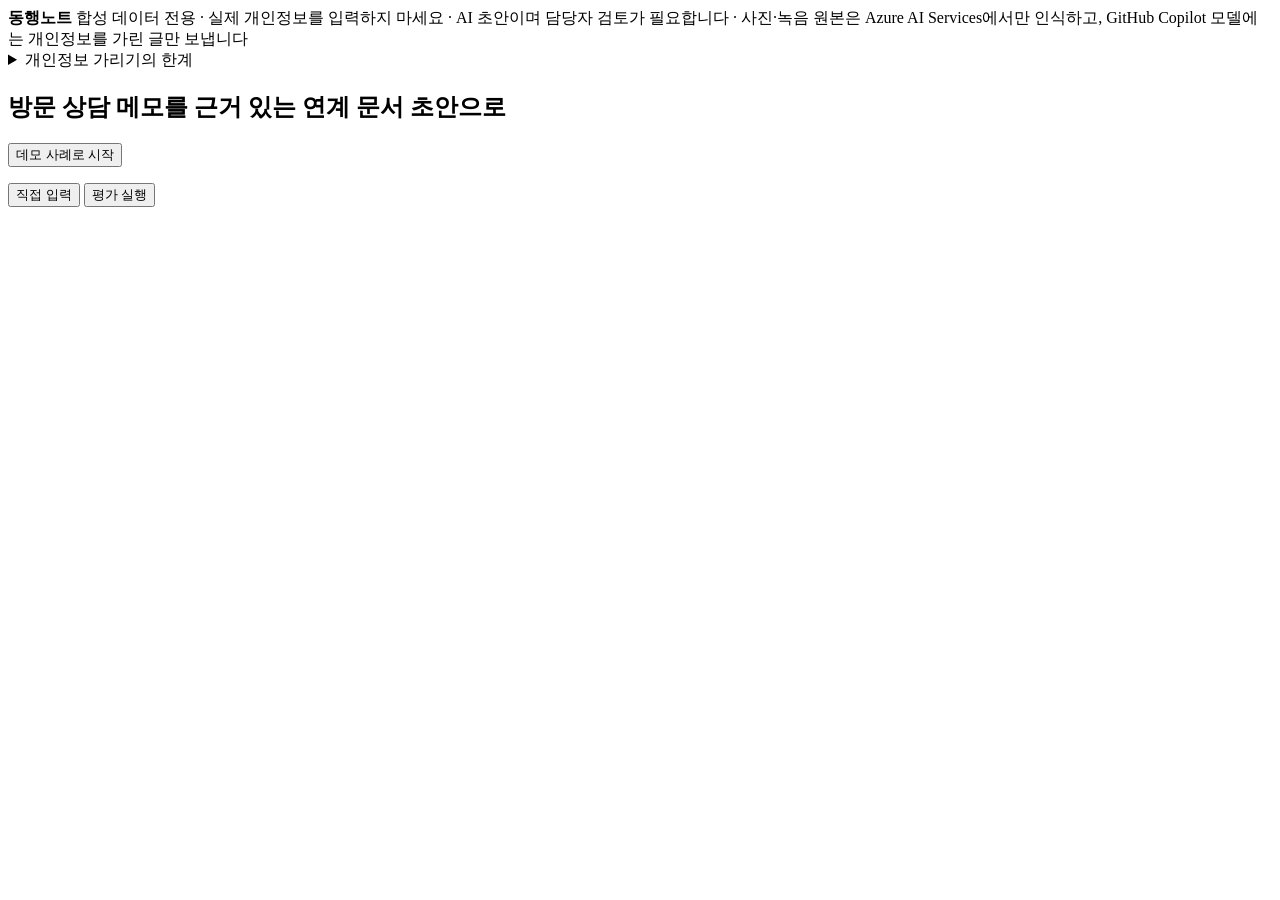
==== commit 02a3a62e: "Mask low-confidence OCR/STT fragments before they reach the model, state external AI transmission in" ====
--- a/app/static/index.html
+++ b/app/static/index.html
@@ -10,7 +10,7 @@
 <header class="banner" role="banner">
   <div class="banner-main">
     <strong class="brand">동행노트</strong>
-    <span class="banner-text">합성 데이터 전용 · 실제 개인정보를 입력하지 마세요 · AI 초안이며 담당자 검토가 필요합니다</span>
+    <span class="banner-text">합성 데이터 전용 · 실제 개인정보를 입력하지 마세요 · AI 초안이며 담당자 검토가 필요합니다 · 사진·녹음 원본은 Azure AI Services에서만 인식하고, GitHub Copilot 모델에는 개인정보를 가린 글만 보냅니다</span>
     <span id="replay-badge" class="badge badge-replay" hidden>저장된 실행 재생</span>
   </div>
   <details class="banner-help">
@@ -67,8 +67,8 @@
         <button type="button" id="btn-rec-stop" class="btn btn-secondary" disabled>녹음 중지</button>
         <span id="rec-time" class="counter" aria-live="off">0초 / 120초</span>
       </div>
-      <label for="audio-input">또는 녹음 파일 올리기 (WAV, MP3, WebM · 10MB 이하)</label>
-      <input type="file" id="audio-input" accept="audio/wav,audio/x-wav,audio/mpeg,audio/mp3,audio/webm,.wav,.mp3,.webm">
+      <label for="audio-input">또는 녹음 파일 올리기 (WAV, MP3, WebM, OGG · 10MB 이하)</label>
+      <input type="file" id="audio-input" accept="audio/wav,audio/x-wav,audio/mpeg,audio/mp3,audio/webm,audio/ogg,.wav,.mp3,.webm,.ogg">
       <audio id="audio-preview" controls hidden></audio>
       <p id="audio-msg" class="msg" aria-live="polite"></p>
     </div>
